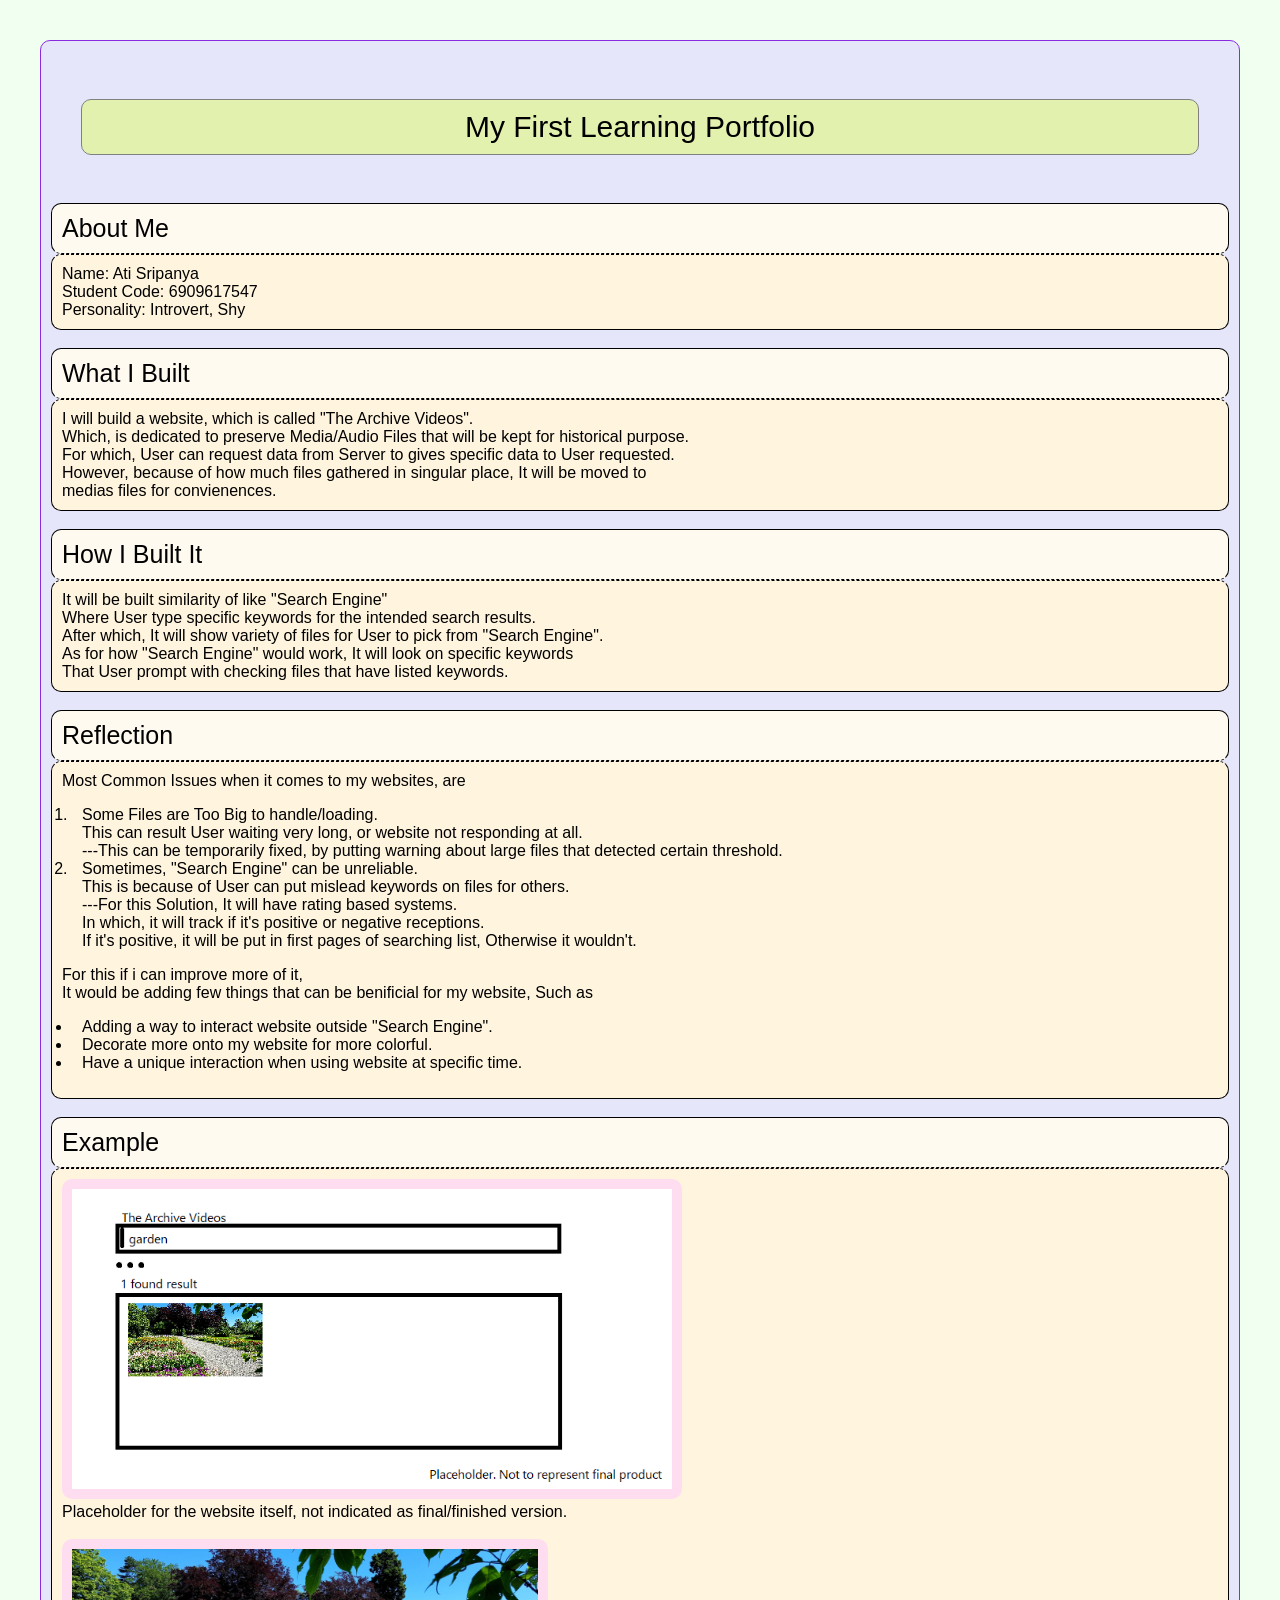
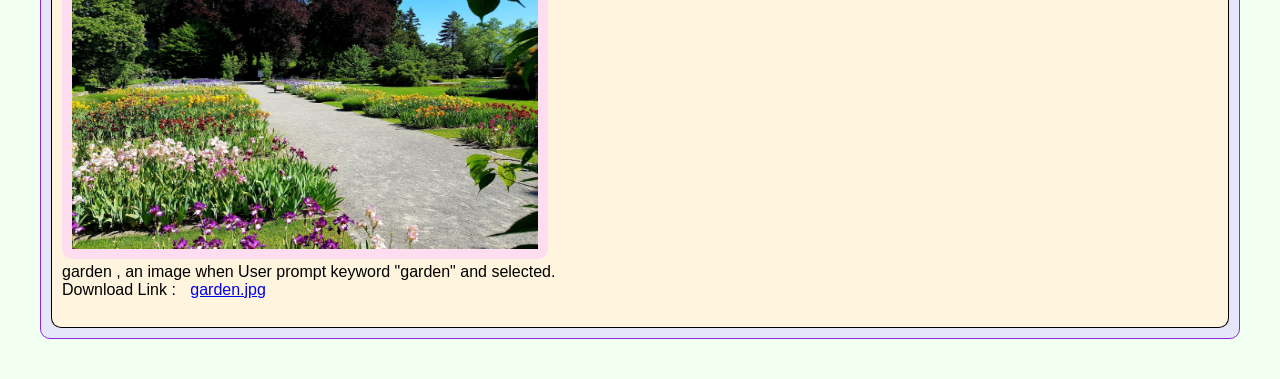
==== A1project7547/index.html @ c8ba68b9 "Setup Previous Homework for Next Homework" ====
<!DOCTYPE html>
<html lang="en">
<head>
    <meta charset="UTF-8">
    <meta name="viewport" content="width=device-width, initial-scale=1.0">
    <link rel="stylesheet" href="css/style.css">
    <title>My First Learning Portfolio</title>
</head>
<body>
    <br><header>My First Learning Portfolio</header><br>
    <main>About Me</h4></main>
    <section>Name: Ati Sripanya<br>Student Code: 6909617547<br>
    Personality: Introvert, Shy</section><br>
    
    <main>What I Built</main>
    <section>I will build a website, which is called "The Archive Videos".<br>
    Which, is dedicated to preserve Media/Audio Files that will be kept for historical purpose.<br>
    For which, User can request data from Server to gives specific data to User requested.<br>
    However, because of how much files gathered in singular place, It will be moved to<br>
    medias files for convienences.</section><br>
    <!--For this question, It will have web client happened as soon as User entered website,
    This is because it requires loading some example for new user that happens to stumble my website.-->
    
    <main>How I Built It</main>
    <section>It will be built similarity of like "Search Engine"<br>
    Where User type specific keywords for the intended search results.<br>
    After which, It will show variety of files for User to pick from "Search Engine".<br>
    As for how "Search Engine" would work, It will look on specific keywords<br>
    That User prompt with checking files that have listed keywords. </section><br>
    <!--As for how it would improve or learning from it, It will improve "Searching" Algorithm,
    Where having specific keyword, Improves Algorithm with Efficiency and Proficiency-->
    
    <main>Reflection</main>
    <section>Most Common Issues when it comes to my websites, are
    <ol>
        <li>Some Files are Too Big to handle/loading.<br>
        This can result User waiting very long, or website not responding at all.<br>
        ---This can be temporarily fixed, by putting warning about large files that detected certain threshold.</li>
        <li>Sometimes, "Search Engine" can be unreliable.<br>
        This is because of User can put mislead keywords on files for others.<br>
        ---For this Solution, It will have rating based systems.<br>
        In which, it will track if it's positive or negative receptions.<br>
    If it's positive, it will be put in first pages of searching list, Otherwise it wouldn't.</li>
    </ol>
    For this if i can improve more of it,<br>It would be adding few things that can be benificial for my website, Such as
    <ul>
        <li>Adding a way to interact website outside "Search Engine".</li>
        <li>Decorate more onto my website for more colorful.</li>
        <li>Have a unique interaction when using website at specific time.</li>
    </ul>
    </section><br>
    
    <main>Example</main>
    <section>
        <img src="media/demo.png" width="600" height="300"><br>
        Placeholder for the website itself, not indicated as final/finished version.<br>
        <br>
        <img src="media/garden.jpg" width="466" height="300"><br>
        garden , an image when User prompt keyword "garden" and selected.<br>
        Download Link :
        <a href="media/garden.jpg" download="garden.jpg">
        garden.jpg</a>
        <br><br>
    </section>
</body>
</html>
---- A1project7547/css/style.css ----
* {
    background-color: honeydew;
    padding: 10px;
    border-color: black;
    border-radius: 10px;
}

header {
    background-color: rgb(227, 241, 175);
    font-family: Arial, Helvetica, sans-serif;
    margin: 30px;
    font-size: 30px;
    text-align: center;
    border: 1px solid gray;
}

body {
    background-color: lavender;
    margin: 30px;
    border: 1px solid blueviolet;
    font-family: Arial, Helvetica, sans-serif;
}

main {
    border: 1px solid black;
    background-color: floralwhite;
    border-bottom: 1px dashed;
    font-size: 25px;
    font-family: Arial, Helvetica, sans-serif;
}

section {
    border: 1px solid black;
    background-color: rgb(255, 244, 221);
    border-top: 1px dashed;
    font-family: Arial, Helvetica, sans-serif;
}

ol {
    background-color: rgb(255, 244, 221);
    font-family: Arial, Helvetica, sans-serif;
    padding-block: initial;
}

ul {  background-color: rgb(255, 244, 221);
    font-family: Arial, Helvetica, sans-serif;
    padding-block: initial;
}

li {
    background-color: rgb(255, 244, 221);
    font-family: Arial, Helvetica, sans-serif;
    padding-block: initial;
}

img {
    background-color: rgb(255, 221, 241);
}

a {
    background-color: rgb(255, 244, 221);
    padding-block: initial;
}
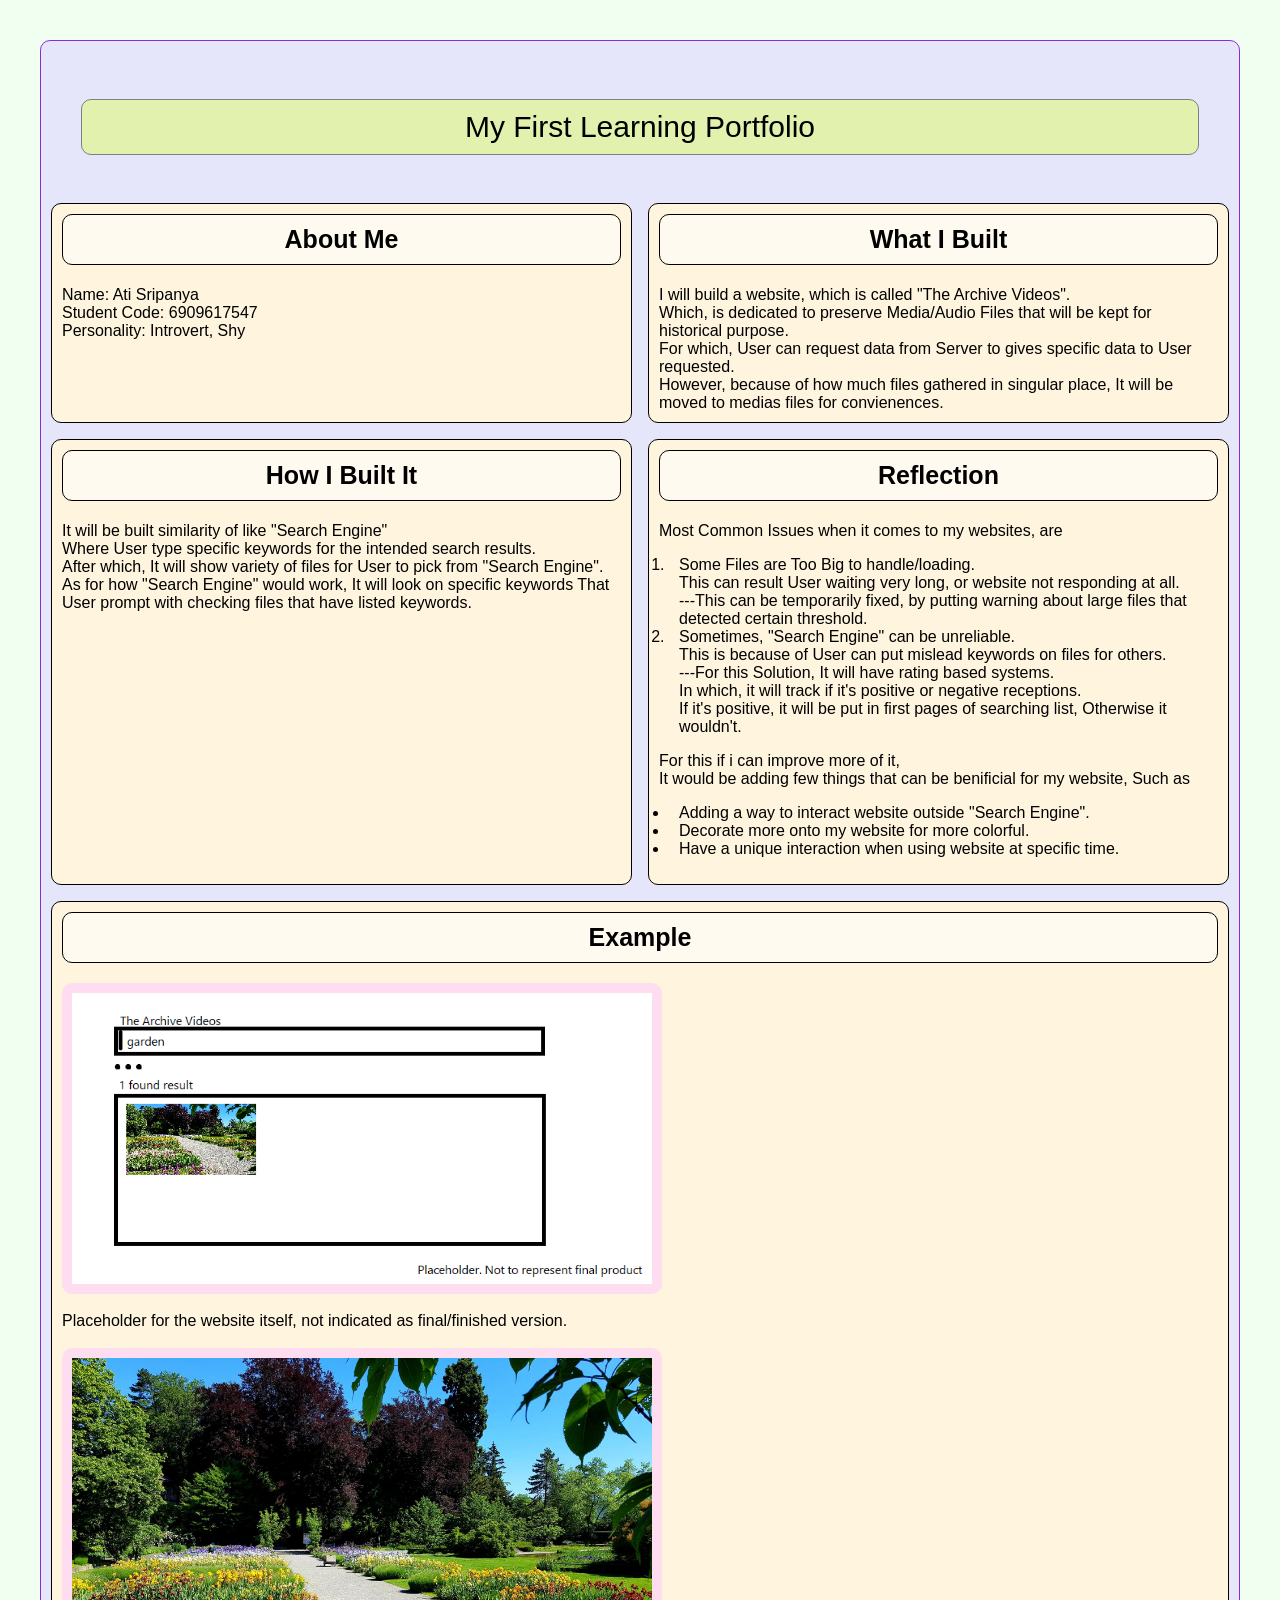
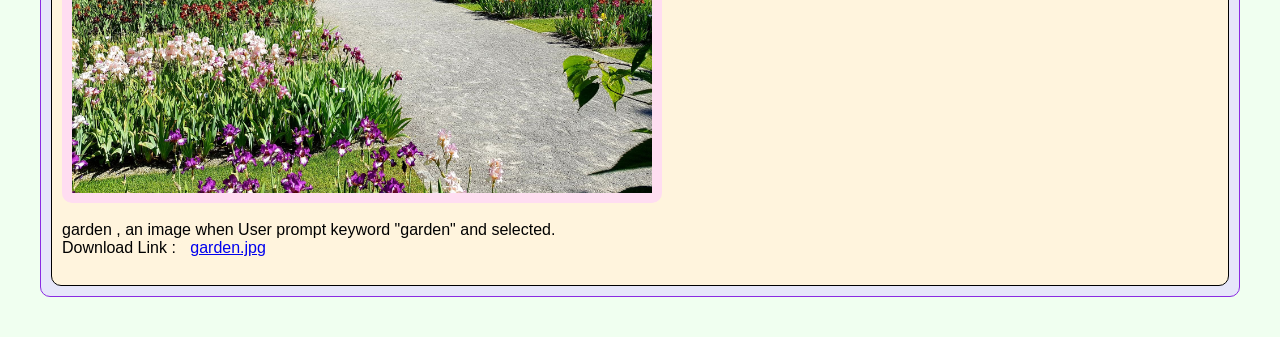
==== commit b7c917e4: "Fixing Overall Webpage, Except texts part but that will be dealt with later on." ====
--- a/A1project7547/index.html
+++ b/A1project7547/index.html
@@ -8,59 +8,68 @@
 </head>
 <body>
     <br><header>My First Learning Portfolio</header><br>
-    <main>About Me</h4></main>
-    <section>Name: Ati Sripanya<br>Student Code: 6909617547<br>
-    Personality: Introvert, Shy</section><br>
-    
-    <main>What I Built</main>
-    <section>I will build a website, which is called "The Archive Videos".<br>
-    Which, is dedicated to preserve Media/Audio Files that will be kept for historical purpose.<br>
-    For which, User can request data from Server to gives specific data to User requested.<br>
-    However, because of how much files gathered in singular place, It will be moved to<br>
-    medias files for convienences.</section><br>
+    <main>
+        <section>
+            <h2>About Me</h2>
+            Name: Ati Sripanya<br>Student Code: 6909617547<br>
+            Personality: Introvert, Shy
+        </section>
+
+        <section>
+            <h2>What I Built</h2>
+            I will build a website, which is called "The Archive Videos".<br>
+            Which, is dedicated to preserve Media/Audio Files that will be kept for historical purpose.<br>
+            For which, User can request data from Server to gives specific data to User requested.<br>
+            However, because of how much files gathered in singular place, It will be moved to
+            medias files for convienences.
+        </section>
     <!--For this question, It will have web client happened as soon as User entered website,
     This is because it requires loading some example for new user that happens to stumble my website.-->
     
-    <main>How I Built It</main>
-    <section>It will be built similarity of like "Search Engine"<br>
-    Where User type specific keywords for the intended search results.<br>
-    After which, It will show variety of files for User to pick from "Search Engine".<br>
-    As for how "Search Engine" would work, It will look on specific keywords<br>
-    That User prompt with checking files that have listed keywords. </section><br>
+        <section>
+            <h2>How I Built It</h2>
+            It will be built similarity of like "Search Engine"<br>
+            Where User type specific keywords for the intended search results.<br>
+            After which, It will show variety of files for User to pick from "Search Engine".<br>
+            As for how "Search Engine" would work, It will look on specific keywords
+            That User prompt with checking files that have listed keywords.
+        </section>
     <!--As for how it would improve or learning from it, It will improve "Searching" Algorithm,
     Where having specific keyword, Improves Algorithm with Efficiency and Proficiency-->
     
-    <main>Reflection</main>
-    <section>Most Common Issues when it comes to my websites, are
-    <ol>
-        <li>Some Files are Too Big to handle/loading.<br>
-        This can result User waiting very long, or website not responding at all.<br>
-        ---This can be temporarily fixed, by putting warning about large files that detected certain threshold.</li>
-        <li>Sometimes, "Search Engine" can be unreliable.<br>
-        This is because of User can put mislead keywords on files for others.<br>
-        ---For this Solution, It will have rating based systems.<br>
-        In which, it will track if it's positive or negative receptions.<br>
-    If it's positive, it will be put in first pages of searching list, Otherwise it wouldn't.</li>
-    </ol>
-    For this if i can improve more of it,<br>It would be adding few things that can be benificial for my website, Such as
-    <ul>
-        <li>Adding a way to interact website outside "Search Engine".</li>
-        <li>Decorate more onto my website for more colorful.</li>
-        <li>Have a unique interaction when using website at specific time.</li>
-    </ul>
-    </section><br>
+        <section>
+            <h2>Reflection</h2>
+            Most Common Issues when it comes to my websites, are
+            <ol>
+                <li>Some Files are Too Big to handle/loading.<br>
+                This can result User waiting very long, or website not responding at all.<br>
+                ---This can be temporarily fixed, by putting warning about large files that detected certain threshold.</li>
+                <li>Sometimes, "Search Engine" can be unreliable.<br>
+                This is because of User can put mislead keywords on files for others.<br>
+                ---For this Solution, It will have rating based systems.<br>
+                In which, it will track if it's positive or negative receptions.<br>
+                If it's positive, it will be put in first pages of searching list, Otherwise it wouldn't.</li>
+            </ol>
+            For this if i can improve more of it,<br>It would be adding few things that can be benificial for my website, Such as
+            <ul>
+                <li>Adding a way to interact website outside "Search Engine".</li>
+                <li>Decorate more onto my website for more colorful.</li>
+                <li>Have a unique interaction when using website at specific time.</li>
+            </ul>
+        </section>
     
-    <main>Example</main>
-    <section>
-        <img src="media/demo.png" width="600" height="300"><br>
-        Placeholder for the website itself, not indicated as final/finished version.<br>
-        <br>
-        <img src="media/garden.jpg" width="466" height="300"><br>
-        garden , an image when User prompt keyword "garden" and selected.<br>
-        Download Link :
-        <a href="media/garden.jpg" download="garden.jpg">
-        garden.jpg</a>
-        <br><br>
-    </section>
+        <section>
+            <h2>Example</h2>
+            <img src="media/demo.png" width="600" height="300"><br>
+            Placeholder for the website itself, not indicated as final/finished version.<br>
+            <br>
+            <img src="media/garden.jpg" width="466" height="300"><br>
+            garden , an image when User prompt keyword "garden" and selected.<br>
+            Download Link :
+            <a href="media/garden.jpg" download="garden.jpg">
+            garden.jpg</a>
+            <br><br>
+        </section>
+    </main>
 </body>
 </html>
--- a/A1project7547/css/style.css
+++ b/A1project7547/css/style.css
@@ -22,17 +22,29 @@
 }
 
 main {
+    display: grid;
+    grid-template-columns: repeat(2, minmax(0, 1fr));
+    gap: 16px;
+    padding: 0;
+    border: 0;
+    background: transparent;
+}
+
+main > section:last-child {
+    grid-column: 1 / -1;
+}
+
+h2 {
+    margin-top: 0;
     border: 1px solid black;
     background-color: floralwhite;
-    border-bottom: 1px dashed;
     font-size: 25px;
-    font-family: Arial, Helvetica, sans-serif;
+    text-align: center;
 }
 
 section {
     border: 1px solid black;
     background-color: rgb(255, 244, 221);
-    border-top: 1px dashed;
     font-family: Arial, Helvetica, sans-serif;
 }
 
@@ -55,9 +67,28 @@
 
 img {
     background-color: rgb(255, 221, 241);
+    display: block;
+    box-sizing: border-box;
+    width: 100%;
+    max-width: 600px;
+    height: auto;
 }
 
 a {
     background-color: rgb(255, 244, 221);
     padding-block: initial;
+}
+
+@media (max-width: 700px) {
+    body {
+        margin: 12px;
+    }
+
+    main {
+        grid-template-columns: 1fr;
+    }
+
+    main > section:last-child {
+        grid-column: auto;
+    }
 }
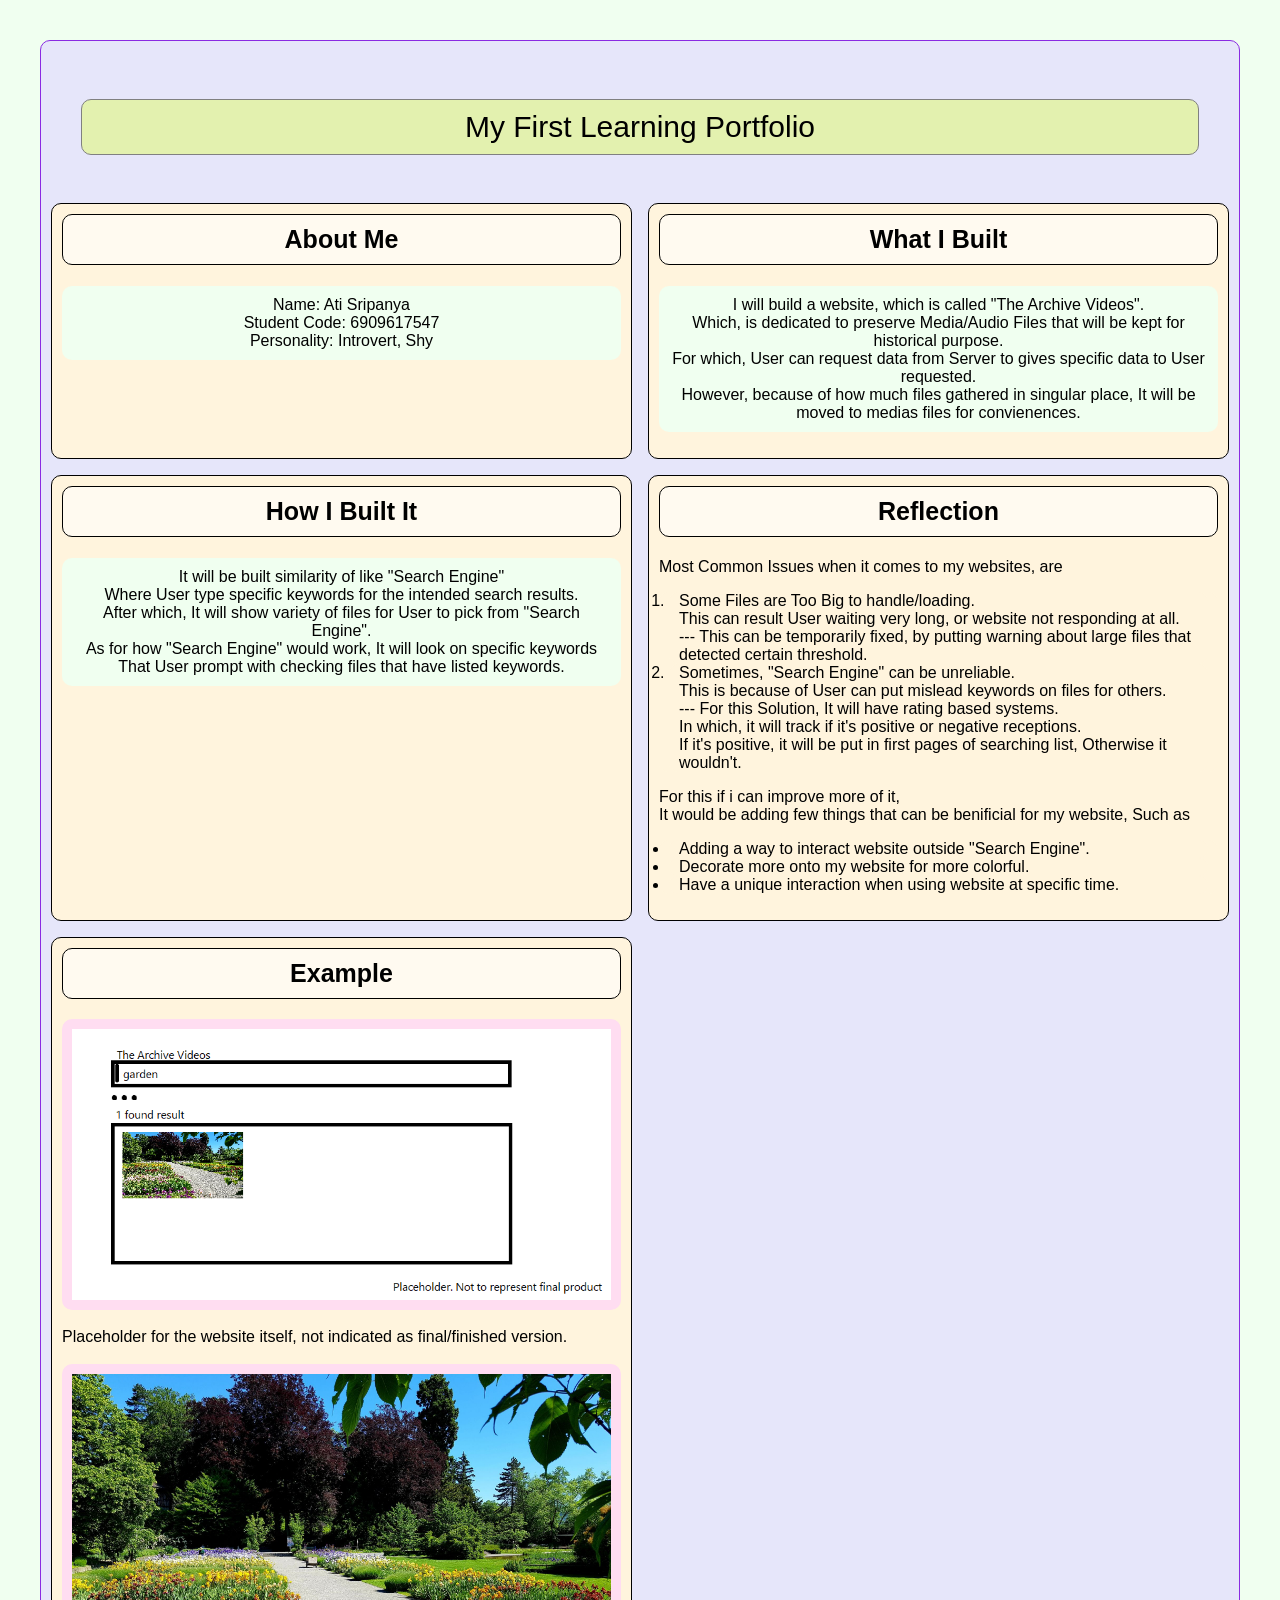
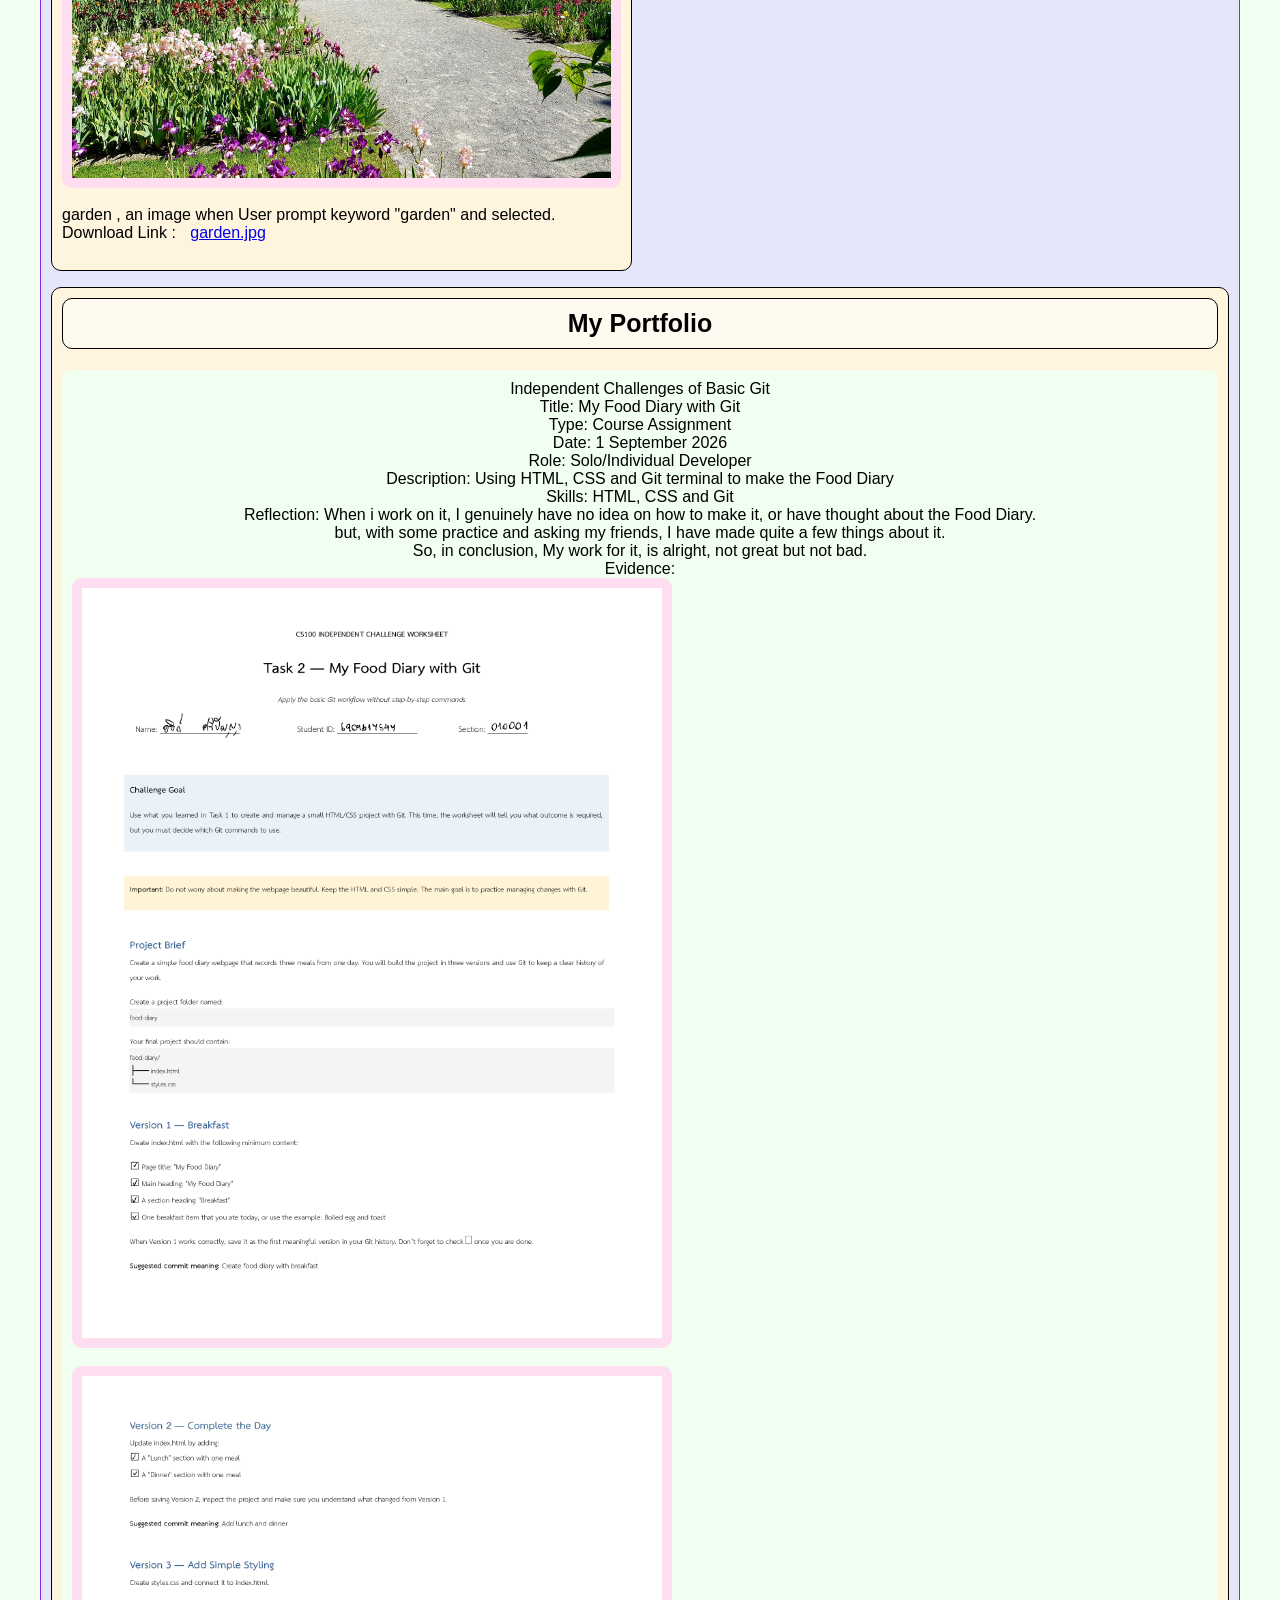
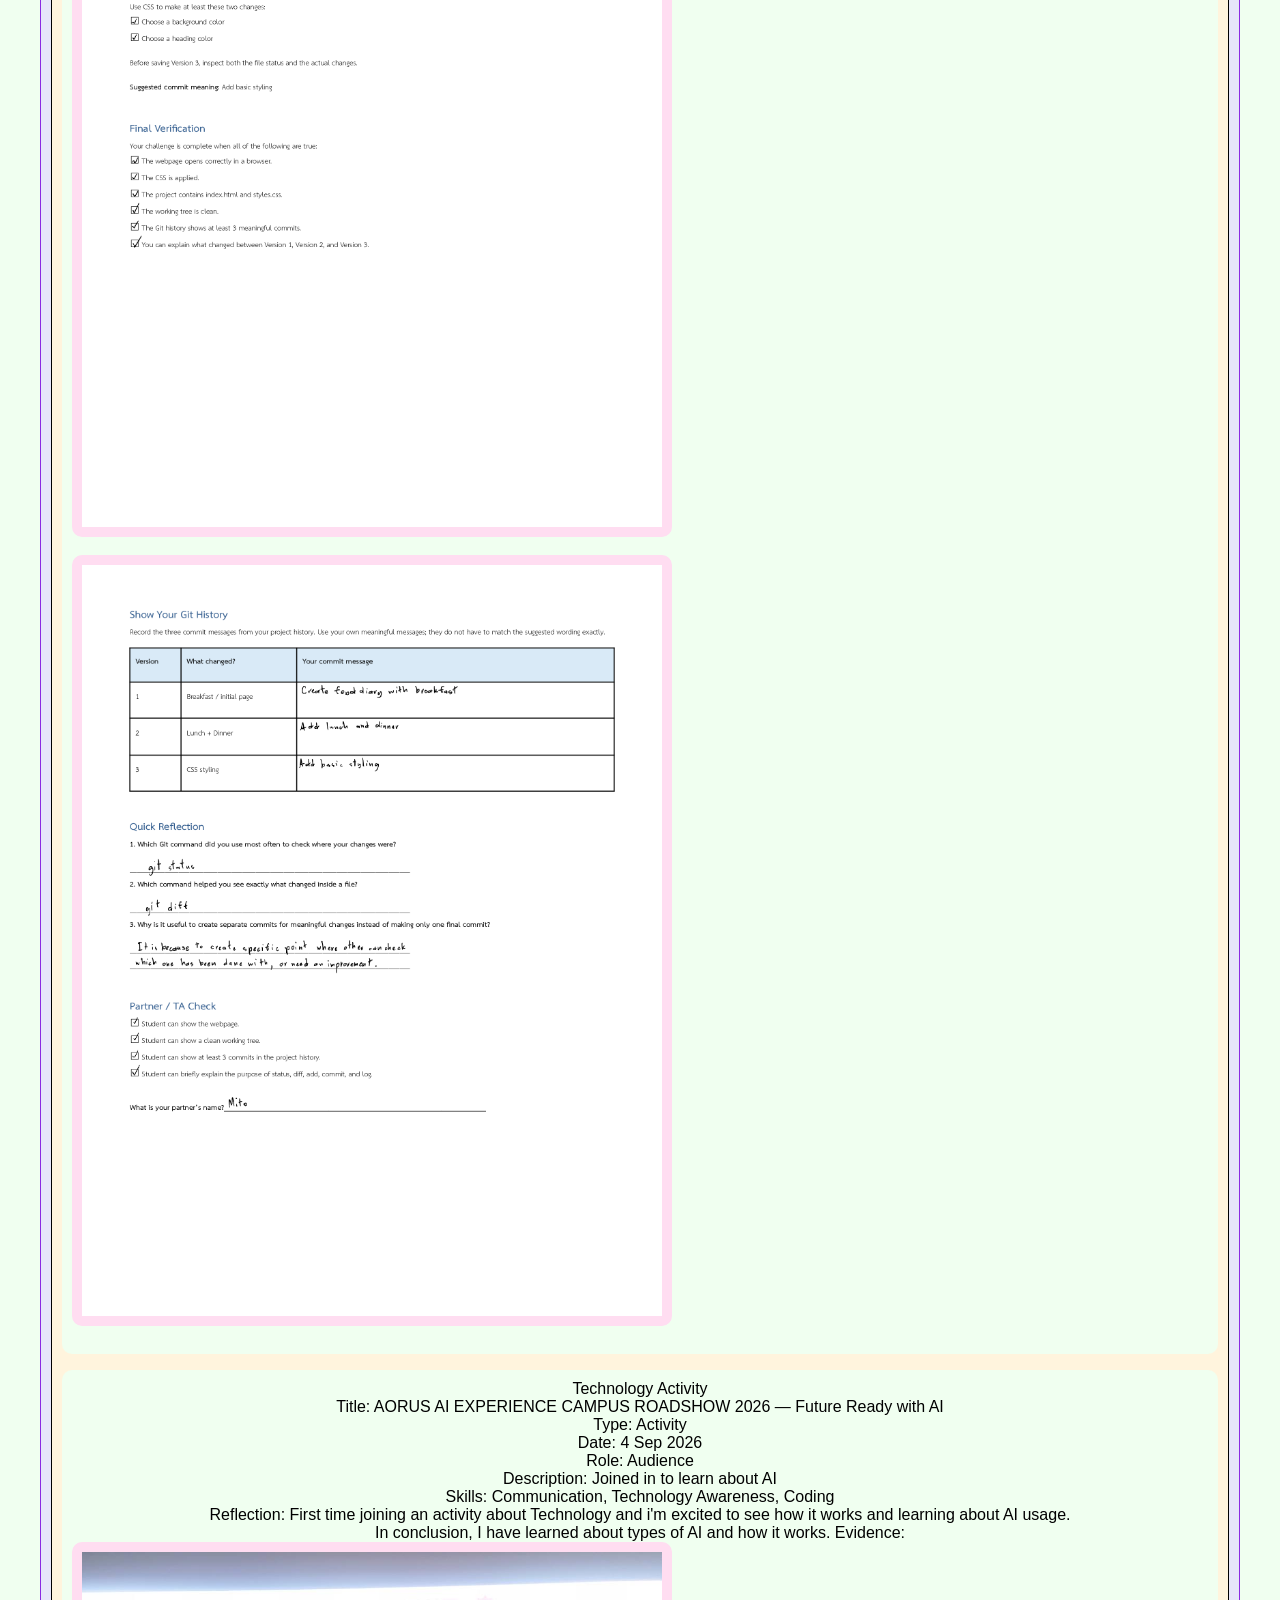
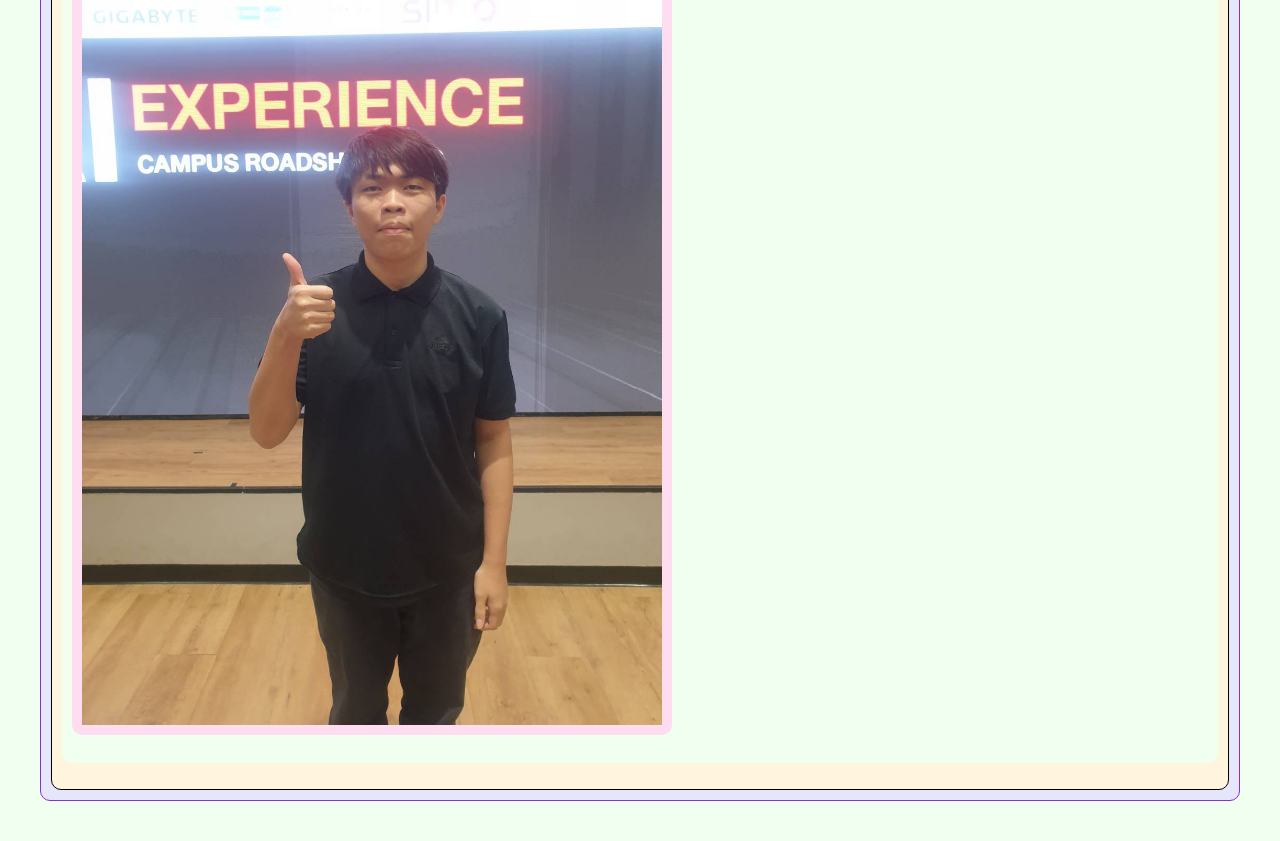
==== commit 583111b4: "Add 2 portfolio, text-align and few other stuff along the way." ====
--- a/A1project7547/index.html
+++ b/A1project7547/index.html
@@ -11,28 +11,28 @@
     <main>
         <section>
             <h2>About Me</h2>
-            Name: Ati Sripanya<br>Student Code: 6909617547<br>
-            Personality: Introvert, Shy
+            <p>Name: Ati Sripanya<br>Student Code: 6909617547<br>
+            Personality: Introvert, Shy</p>
         </section>
 
         <section>
             <h2>What I Built</h2>
-            I will build a website, which is called "The Archive Videos".<br>
+            <p>I will build a website, which is called "The Archive Videos".<br>
             Which, is dedicated to preserve Media/Audio Files that will be kept for historical purpose.<br>
             For which, User can request data from Server to gives specific data to User requested.<br>
             However, because of how much files gathered in singular place, It will be moved to
-            medias files for convienences.
+            medias files for convienences.</p>
         </section>
     <!--For this question, It will have web client happened as soon as User entered website,
     This is because it requires loading some example for new user that happens to stumble my website.-->
     
         <section>
             <h2>How I Built It</h2>
-            It will be built similarity of like "Search Engine"<br>
+            <p>It will be built similarity of like "Search Engine"<br>
             Where User type specific keywords for the intended search results.<br>
             After which, It will show variety of files for User to pick from "Search Engine".<br>
             As for how "Search Engine" would work, It will look on specific keywords
-            That User prompt with checking files that have listed keywords.
+            That User prompt with checking files that have listed keywords.</p>
         </section>
     <!--As for how it would improve or learning from it, It will improve "Searching" Algorithm,
     Where having specific keyword, Improves Algorithm with Efficiency and Proficiency-->
@@ -43,10 +43,10 @@
             <ol>
                 <li>Some Files are Too Big to handle/loading.<br>
                 This can result User waiting very long, or website not responding at all.<br>
-                ---This can be temporarily fixed, by putting warning about large files that detected certain threshold.</li>
+                --- This can be temporarily fixed, by putting warning about large files that detected certain threshold.</li>
                 <li>Sometimes, "Search Engine" can be unreliable.<br>
                 This is because of User can put mislead keywords on files for others.<br>
-                ---For this Solution, It will have rating based systems.<br>
+                --- For this Solution, It will have rating based systems.<br>
                 In which, it will track if it's positive or negative receptions.<br>
                 If it's positive, it will be put in first pages of searching list, Otherwise it wouldn't.</li>
             </ol>
@@ -70,6 +70,35 @@
             garden.jpg</a>
             <br><br>
         </section>
+
+        <section>
+            <h2>My Portfolio</h2>
+            <p>Independent Challenges of Basic Git<br>
+            Title: My Food Diary with Git<br>
+            Type: Course Assignment<br>
+            Date: 1 September 2026<br>
+            Role: Solo/Individual Developer<br>
+            Description: Using HTML, CSS and Git terminal to make the Food Diary<br>
+            Skills: HTML, CSS and Git<br>
+            Reflection: When i work on it, I genuinely have no idea on how to make it, or have thought about the Food Diary.
+            <br>but, with some practice and asking my friends, I have made quite a few things about it.<br>
+            So, in conclusion, My work for it, is alright, not great but not bad.<br>
+            Evidence: <img src="media/CS100_M4_Worksheet_Git-2_6909617547-1.png" width="600" height="300"><br>
+            <img src="media/CS100_M4_Worksheet_Git-2_6909617547-2.png" width="600" height="300"><br>
+            <img src="media/CS100_M4_Worksheet_Git-2_6909617547-3.png" width="600" height="300"><br>
+            </p>
+            <p>Technology Activity<br>
+            Title: AORUS AI EXPERIENCE CAMPUS ROADSHOW 2026 — Future Ready with AI<br>
+            Type: Activity<br>
+            Date: 4 Sep 2026<br>
+            Role: Audience<br>
+            Description: Joined in to learn about AI<br>
+            Skills: Communication, Technology Awareness, Coding<br>
+            Reflection: First time joining an activity about Technology and i'm excited to see how it works and learning about AI usage.<br>
+            In conclusion, I have learned about types of AI and how it works.
+            Evidence: <img src="media/82162.jpg" width="600" height="300"><br>
+            </p>
+        </section>
     </main>
 </body>
 </html>
--- a/A1project7547/css/style.css
+++ b/A1project7547/css/style.css
@@ -91,4 +91,13 @@
     main > section:last-child {
         grid-column: auto;
     }
+}
+
+p {
+    text-align: center;
+
+
+
+
+
 }
